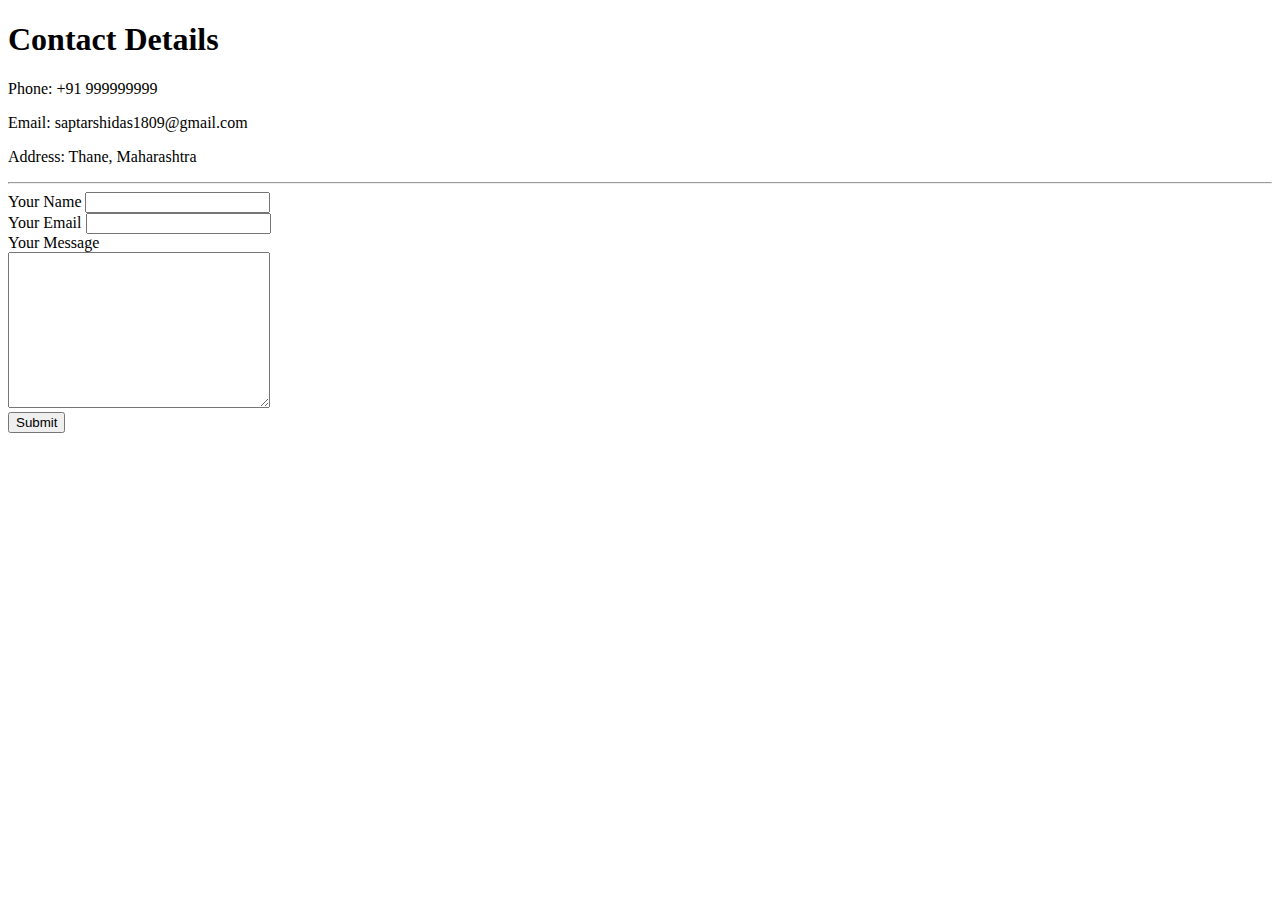
==== contact.html @ 5c7173cc "Initial CV files" ====
<!DOCTYPE html>
<html lang="en">
<head>
    <meta charset="UTF-8">
    <meta http-equiv="X-UA-Compatible" content="IE=edge">
    <meta name="viewport" content="width=device-width, initial-scale=1.0">
    <title>Contact Me</title>
</head>
<body>
    <h1>Contact Details</h1>
    <p>Phone: +91 999999999</p>
    <p>Email: saptarshidas1809@gmail.com</p>
    <p>Address: Thane, Maharashtra</p>
    <hr>
    <form action="mailto:saptarshidas1809@gmail.com" method="post" enctype="text/plain">
        <label for="">Your Name</label>
        <input type="text" name="Name"><br>
        <label for="">Your Email</label>
        <input type="email" name="Email"><br>
        <label for="">Your Message</label><br>
        <textarea name="Message" id="" cols="30" rows="10"></textarea><br>
        <input type="submit">
    </form>
    </form>
</body>
</html>
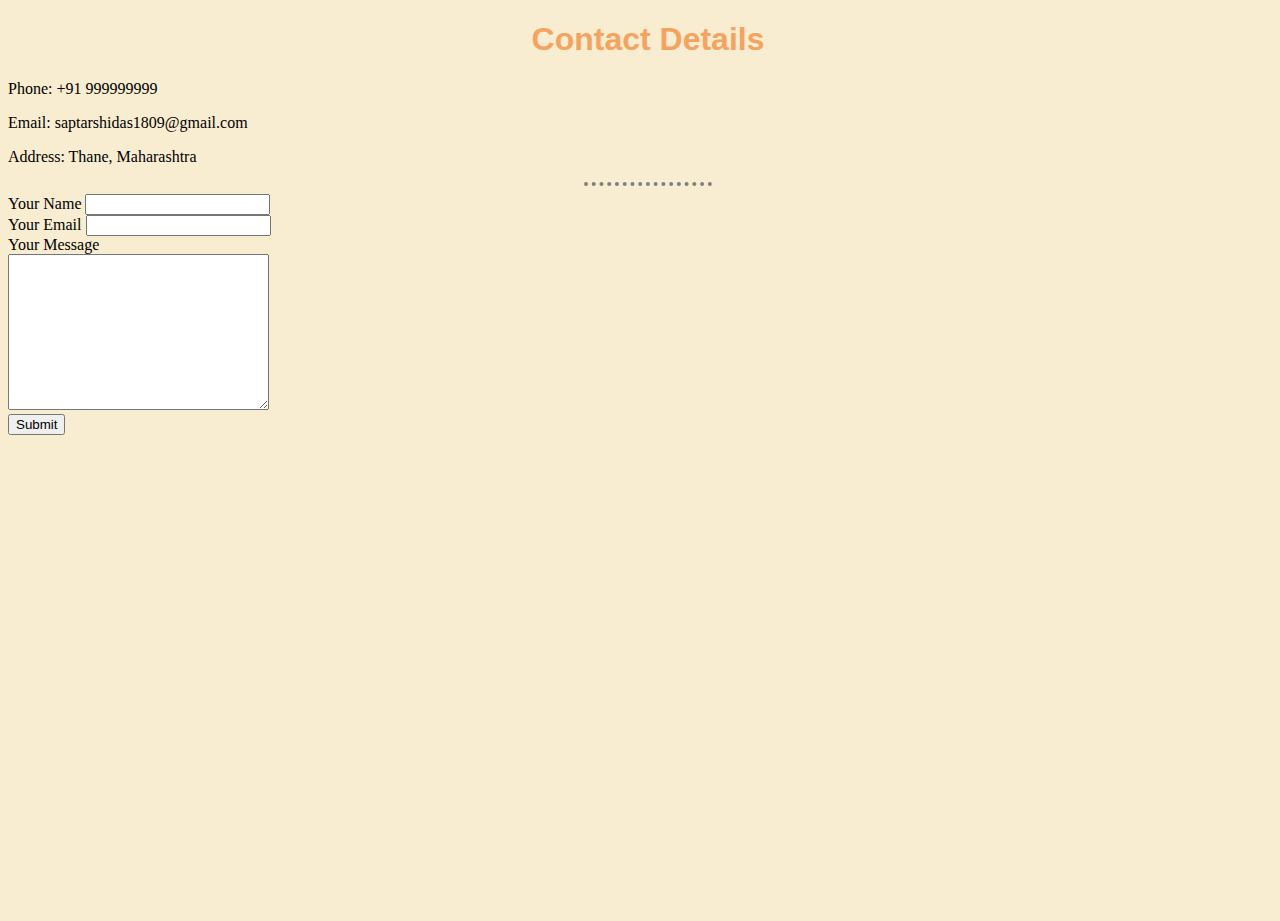
==== commit 3752555d: "Update contact.html" ====
--- a/contact.html
+++ b/contact.html
@@ -5,6 +5,7 @@
     <meta http-equiv="X-UA-Compatible" content="IE=edge">
     <meta name="viewport" content="width=device-width, initial-scale=1.0">
     <title>Contact Me</title>
+    <link rel="stylesheet" href="css/styles.css">
 </head>
 <body>
     <h1>Contact Details</h1>
--- a/css/styles.css
+++ b/css/styles.css
@@ -0,0 +1,34 @@
+html, body {
+    background-color: #F8ECD1;
+    width:100%;
+    height:100%;
+}
+
+h1, h3 {
+    color: #f4a460;
+    font-family: 'Armata', sans-serif;
+}
+
+h1 {
+    text-align: center;
+}
+
+.objective {
+    text-align: center;
+}
+
+img {
+    display: block;
+    margin-left: auto;
+    margin-right: auto;
+    width: auto;
+    max-width: 100%;
+    height: auto;
+}
+
+hr {
+    border-color: grey;
+    border-width: 0.3em;
+    border-style: dotted none none;
+    width: 10%;
+}
